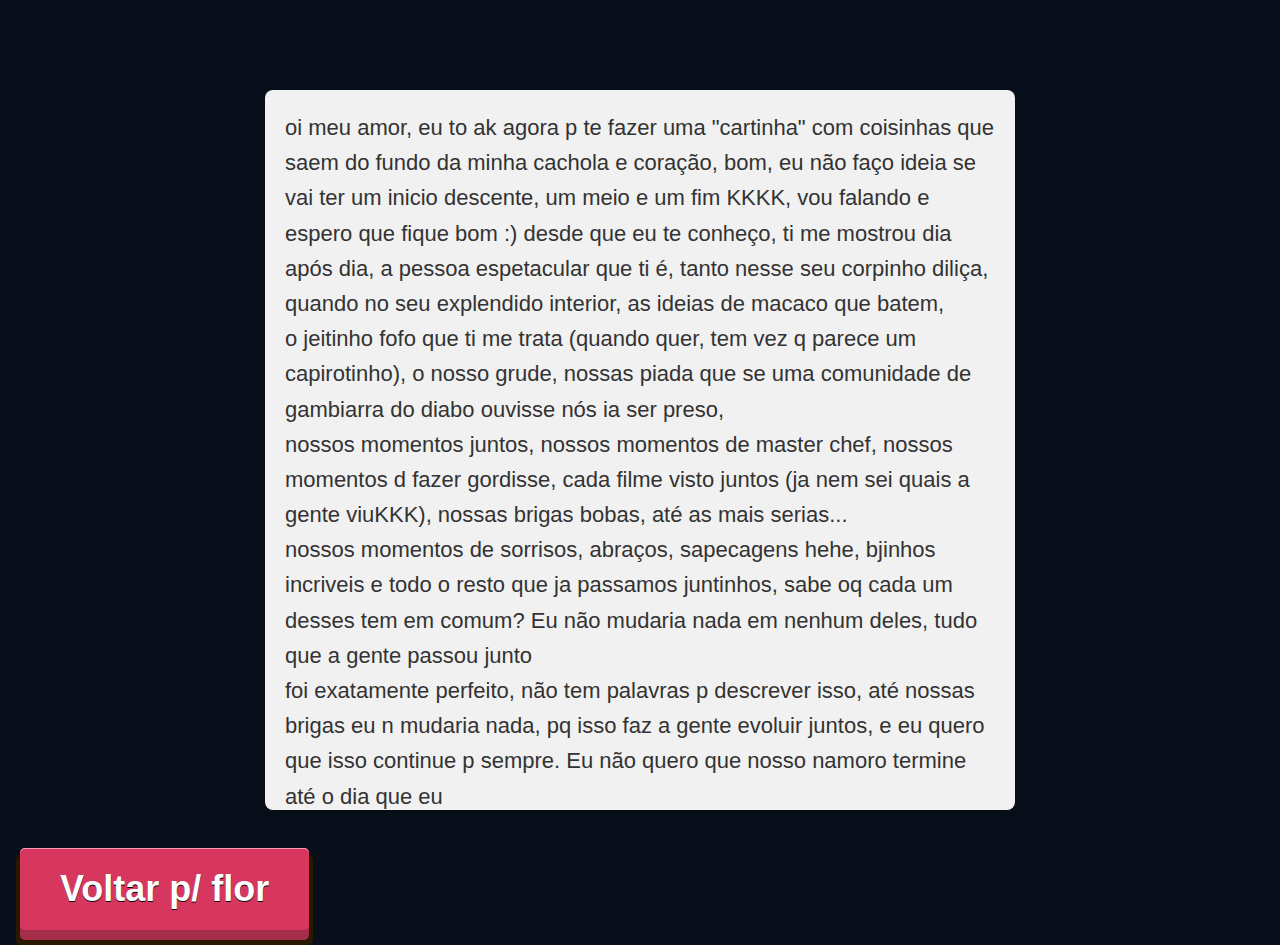
==== xuxubeleza.html @ 283f4ee7 "atualização, html e css" ====
<!DOCTYPE html>
<html lang="pt-BR">
<head>
    <meta charset="UTF-8">
    <meta name="viewport" content="width=device-width, initial-scale=1.0">
    <title>Página de Bloco de Notas</title>
    <link rel="stylesheet" href="stylexuxu.css">
</head>
<body>
    <div class="note-container">
        <div class="note-content">
            oi meu amor, eu to ak agora p te fazer uma "cartinha" com coisinhas que saem do fundo da minha cachola e coração, bom, eu não faço ideia se vai ter um inicio descente, um meio e um fim KKKK, vou falando e espero que fique bom :)
                
                desde que eu te conheço, ti me mostrou dia após dia, a pessoa espetacular que ti é, tanto nesse seu corpinho diliça, quando no seu explendido interior, as ideias de macaco que batem, </br> 
                o jeitinho fofo que ti me trata (quando quer, tem vez q parece um capirotinho), o nosso grude, nossas piada que se uma comunidade de gambiarra do diabo ouvisse nós ia ser preso, </br> 
                nossos momentos juntos, nossos momentos de master chef, nossos momentos d fazer gordisse, cada filme visto juntos (ja nem sei quais a gente viuKKK), nossas brigas bobas, até as mais serias... </br> 
                nossos momentos de sorrisos, abraços, sapecagens hehe, bjinhos incriveis e todo o resto que ja passamos juntinhos, sabe oq cada um desses tem em comum? Eu não mudaria nada em nenhum deles, tudo que a gente passou junto </br> 
                foi exatamente perfeito, não tem palavras p descrever isso, até nossas brigas eu n mudaria nada, pq isso faz a gente evoluir juntos, e eu quero que isso continue p sempre. Eu não quero que nosso namoro termine até o dia que eu </br> 
                te pedir em casamento, eu amo ter vc ak cmg, eu amo tudo nosso meu xuxuzin, agr passando essa embolação p eu te afirmar que eu te amo você, faz 1 aninho que ti vem em casa, que a gente se ve praticamente todo final de semana, </br> 
                faz 1 aninho que comemmos batata junto, 1 aninho que cozinhamo porcaria e vemos filmes juntinhos meu amor, passamo por uns perrengues pra chegar até aqui, e sinceramente? NADA E NEM  NINGUEM SEPARA NÓS PORRAAAHHH </br> 
                Brincadeiras a partes, obrigado meu amor por estar comigo dia após dia, por alegrar meus dias mais sombrios, por me entender em situações onde nem eu mesmo me entendo, obrigado por ser minha inspiração diaria p tudo, </br> 
                vc é simplesmente minha pessoa favorita nesse mundinho todo, você é meu tom de amarelo favorito, vc é meu "tcham", como no hotel transilvania :) </br> 
                Você meu bem, marcou minha vida (e ainda marca um dia atras do outro) como ninguem nunca nem pode se quer ter pensado em fazer, você me faz querer me sentir vivo, E VOCÊ FAZ ISSO PERFEITAMENTE TODO DIA.</br> 
                eu amo o seu jeito, sua voz, a cara que ti faz com birra, amo sua teimosia, eu amo o jeito que ti entra em desespero com cosquinha no pescoço, amo nossa intensidade, nossa intimidade, nossas sapecage, tudo que me faça</br> 
                lembrar de ti, batata, strogonoff, minha parede, meu armario, frango pq eu sei q ti n gosta, desenhos de roupa, vestido e coturno, aqle shorts q eu acho feio, os brinquedos q vc me deu, gatinhos, macacos e todo o resto que ti sabe </br> 
                você é literalmente o meu raio de sol que ilumina meus dias, dia após dia. Contigo ao meu lado eu sinto que tenho MUITA sorte (e tenho) de poder amar uma pessoa tão incrivel, especial e expetacular, como você. </br> 
                Poder te chamar de minha muie, de meu floquinho de arroz, de minha lontrinha, de doidinha, de amor, mor, minha margarida, etc etc etc... Eu te amo com todo o amor que há em mim minha lontrinha, um bjo grandão do seu patin vermeio :) <3 </br> 
                OBS: eu ainda me lembro do nosso primeiro selinho, na frente da academia do lado do bar do pedro,</br> 
                nosso primeiro beijo no beco do cond da rua dos eucalipto,</br> 
                e da nossa primeira vez fazendo vapo vapo, dia 1 de julho d 2023,</br> 
                a primeira vez q dançamos uma valsa 19 de dezembro de 2023,</br> 
                a primeira frase que ti me disse no ano novo de 2024 "eu te amo 8"</br> 
                
                eu te almo 8 meu amor</br> 
                eu te amo mais... </br> 
                igual ontem, hoje, igual vou amar amanha, e p todo o sempre :)</br> 
                
                um pensamento que tenho tido, recorrentemente</br> 
                eu imagino, você vestida de noiva, vindo em minha direção, eu acho que eu desmaiava, linda de qlqr jeito, até quand acaba de acordar, imagina nessa ocasião em especifico hehe, fico bobo só de pensar</br> 
                
                eu amo e amei cada momento que compartilhei da minha vida com você meu xuxuzinho, umas das unicas certezas que tenho da minha vida, é que eu quero me casar contigo, e eu quero somente vc p minha vida toda, eu quero compartilhar minha vida com vc,
                quero construir um belo futuro com você, e quero batalhar por nossas coisinhas ao seu lado, vc esta em todos meus planejamentos, e eu vou fazer com que tudo isso se realize, vamo correr atras de construir um futuro INCRIVEL juntos. eu quero vc na minha vida e PRA minha vida</br> 
                
                1 ano de nós meu amor, o primeiro, até o fim de nossas vidinhas juntos, lado a lado :) </br> 
                feliz 1 ano p gente, EU TE AMO MUITO MEU AMOR, PQP COMO EU TE AMO, FARIA E FAÇO DE TUDO POR VOCÊ MEU AMOR, minha margarida.</p>
        </div>
    </div>
    <div ontouchstart="">
        <div class="button">
          <a href="index.html">Voltar p/ flor</a>
        </div>
      </div>
</body>
</html>
---- stylexuxu.css ----
* {
    margin: 0;
    padding: 0;
    box-sizing: border-box;
}

body {
    display: flex;
    justify-content: center;
    align-items: center;
    height: 100vh;
    background-color: #080f1a; /* Cor de fundo estática */
    font-family: Arial, sans-serif;
}

.note-container {
    background-color: rgb(241, 241, 241);
    padding: 20px;
    border-radius: 8px;
    box-shadow: 0 4px 8px rgba(0, 0, 0, 0.1);
    max-width: 750px;
    width: 95%;
    max-height: 80vh; /* Limite máximo de altura */
    overflow-y: auto; /* Adiciona barra de rolagem vertical */
}

.note-content {
    font-size: 22px;
    line-height: 1.6;
    color: #333;
}

.button{
    top: 92%;
    position:absolute;
    left: 0px;
    margin:20px;
  }
  
  .button a{
    color:white;
    font-family:Helvetica, sans-serif;
    font-weight:bold;
    font-size:36px;
    text-align: center;
    text-decoration:none;
    background-color:#d7365f;
    display:block;
    position:relative;
    padding:20px 40px;
    
    -webkit-tap-highlight-color: rgba(0, 0, 0, 0);
    text-shadow: 0px 1px 0px #000;
    filter: dropshadow(color=#000, offx=0px, offy=1px);
    
    -webkit-box-shadow:inset 0 1px 0 #ff98b2, 0 10px 0 #a52c4b;
    -moz-box-shadow:inset 0 1px 0 #ff98b2, 0 10px 0 #a52c4b;
    box-shadow:inset 0 1px 0 #ff98b2, 0 10px 0 #a52c4b;
    
    -webkit-border-radius: 5px;
    -moz-border-radius: 5px;
    border-radius: 5px;
  }
  
  .button a:active{
    top:10px;
    background-color:#9d193b;
    
    -webkit-box-shadow:inset 0 1px 0 #cf5574, inset 0 -3px 0 #5f2433;
    -moz-box-shadow:inset 0 1px 0 #cf5574, inset 0 -3pxpx 0 #5f2433;
    box-shadow:inset 0 1px 0 #cf5574, inset 0 -3px 0 #5f2433;
  }
  
  .button:after{
    content:"";
    height:100%;
    width:100%;
    padding:4px;
    position: absolute;
    bottom:-15px;
    left:-4px;
    z-index:-1;
    background-color:#2B1800;
    -webkit-border-radius: 5px;
    -moz-border-radius: 5px;
    border-radius: 5px;
  }
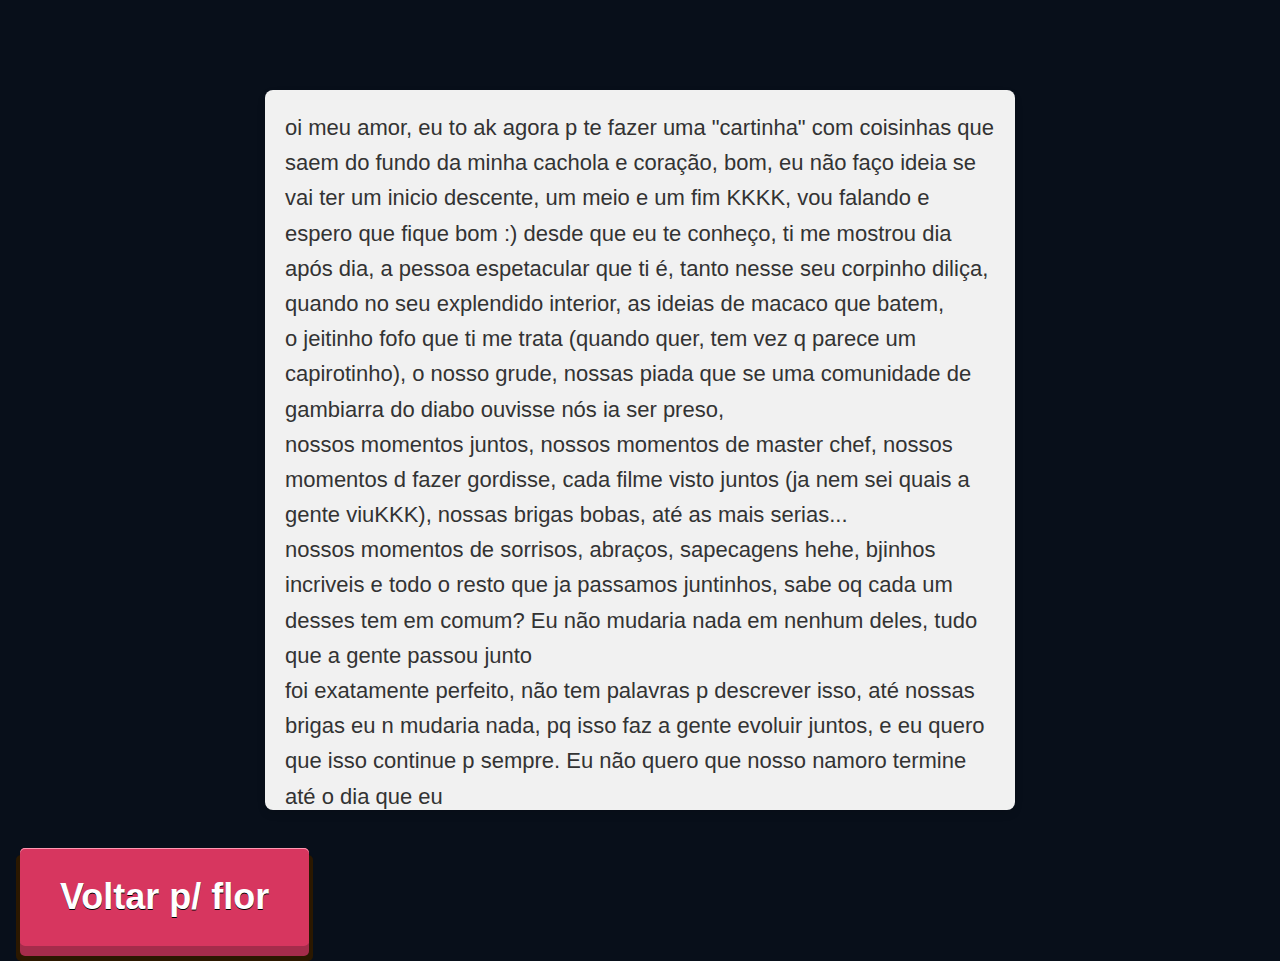
==== commit 39bbdee7: "Update xuxubeleza.html" ====
--- a/xuxubeleza.html
+++ b/xuxubeleza.html
@@ -3,7 +3,7 @@
 <head>
     <meta charset="UTF-8">
     <meta name="viewport" content="width=device-width, initial-scale=1.0">
-    <title>Página de Bloco de Notas</title>
+    <title>1 ano de nos</title>
     <link rel="stylesheet" href="stylexuxu.css">
 </head>
 <body>
@@ -43,12 +43,14 @@
                 
                 1 ano de nós meu amor, o primeiro, até o fim de nossas vidinhas juntos, lado a lado :) </br> 
                 feliz 1 ano p gente, EU TE AMO MUITO MEU AMOR, PQP COMO EU TE AMO, FARIA E FAÇO DE TUDO POR VOCÊ MEU AMOR, minha margarida.</p>
+
+                <div ontouchstart="">
+                    <div class="button">
+                      <a href="index.html">Voltar p/ flor</a>
+                    </div>
+                  </div>
         </div>
     </div>
-    <div ontouchstart="">
-        <div class="button">
-          <a href="index.html">Voltar p/ flor</a>
-        </div>
-      </div>
+    
 </body>
 </html>
